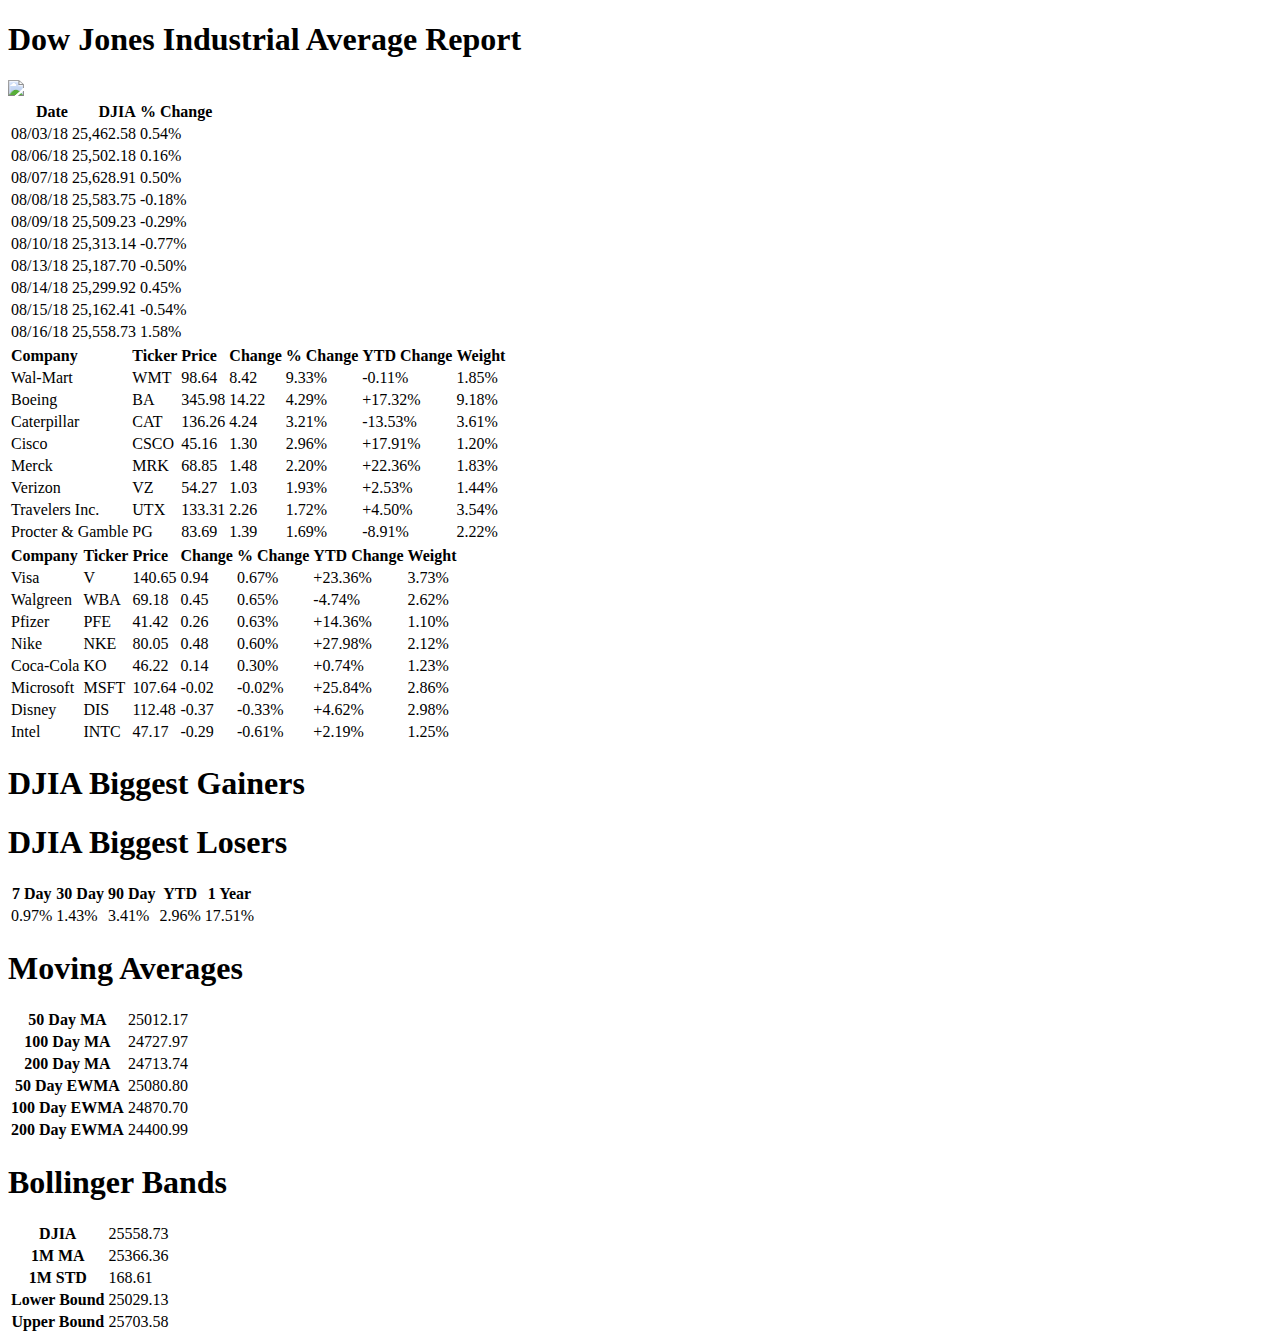
==== DJIA/index.html @ ab0a3cf2 "Third Commit" ====
<!DOCTYPE html>
<html>
    <head>
        <title>Dow Jones Industrial Average Report</title>
        <link rel="stylesheet" href="/home/daily_reports/DJIA/DJIA.css" type="text/css">
        <style>
</style>
    </head>
    <body>
        <div class="background">
            <h1 class="header">Dow Jones Industrial Average Report</h1>
            <img class="graph" src="/home/daily_reports/DJIA/DowJonesIndustrialAverage.png">
            <table border="0" class="dataframe" id="DJIA">
  <thead>
    <tr style="text-align: right;">
      <th>Date</th>
      <th>DJIA</th>
      <th>% Change</th>
    </tr>
  </thead>
  <tbody>
    <tr>
      <td>08/03/18</td>
      <td>25,462.58</td>
      <td>0.54%</td>
    </tr>
    <tr>
      <td>08/06/18</td>
      <td>25,502.18</td>
      <td>0.16%</td>
    </tr>
    <tr>
      <td>08/07/18</td>
      <td>25,628.91</td>
      <td>0.50%</td>
    </tr>
    <tr>
      <td>08/08/18</td>
      <td>25,583.75</td>
      <td>-0.18%</td>
    </tr>
    <tr>
      <td>08/09/18</td>
      <td>25,509.23</td>
      <td>-0.29%</td>
    </tr>
    <tr>
      <td>08/10/18</td>
      <td>25,313.14</td>
      <td>-0.77%</td>
    </tr>
    <tr>
      <td>08/13/18</td>
      <td>25,187.70</td>
      <td>-0.50%</td>
    </tr>
    <tr>
      <td>08/14/18</td>
      <td>25,299.92</td>
      <td>0.45%</td>
    </tr>
    <tr>
      <td>08/15/18</td>
      <td>25,162.41</td>
      <td>-0.54%</td>
    </tr>
    <tr>
      <td>08/16/18</td>
      <td>25,558.73</td>
      <td>1.58%</td>
    </tr>
  </tbody>
</table>
            <table border="0" class="dataframe components" id="winners">
  <thead>
    <tr style="text-align: left;">
      <th>Company</th>
      <th>Ticker</th>
      <th>Price</th>
      <th>Change</th>
      <th>% Change</th>
      <th>YTD Change</th>
      <th>Weight</th>
    </tr>
  </thead>
  <tbody>
    <tr>
      <td>Wal-Mart</td>
      <td>WMT</td>
      <td>98.64</td>
      <td>8.42</td>
      <td>9.33%</td>
      <td>-0.11%</td>
      <td>1.85%</td>
    </tr>
    <tr>
      <td>Boeing</td>
      <td>BA</td>
      <td>345.98</td>
      <td>14.22</td>
      <td>4.29%</td>
      <td>+17.32%</td>
      <td>9.18%</td>
    </tr>
    <tr>
      <td>Caterpillar</td>
      <td>CAT</td>
      <td>136.26</td>
      <td>4.24</td>
      <td>3.21%</td>
      <td>-13.53%</td>
      <td>3.61%</td>
    </tr>
    <tr>
      <td>Cisco</td>
      <td>CSCO</td>
      <td>45.16</td>
      <td>1.30</td>
      <td>2.96%</td>
      <td>+17.91%</td>
      <td>1.20%</td>
    </tr>
    <tr>
      <td>Merck</td>
      <td>MRK</td>
      <td>68.85</td>
      <td>1.48</td>
      <td>2.20%</td>
      <td>+22.36%</td>
      <td>1.83%</td>
    </tr>
    <tr>
      <td>Verizon</td>
      <td>VZ</td>
      <td>54.27</td>
      <td>1.03</td>
      <td>1.93%</td>
      <td>+2.53%</td>
      <td>1.44%</td>
    </tr>
    <tr>
      <td>Travelers Inc.</td>
      <td>UTX</td>
      <td>133.31</td>
      <td>2.26</td>
      <td>1.72%</td>
      <td>+4.50%</td>
      <td>3.54%</td>
    </tr>
    <tr>
      <td>Procter &amp; Gamble</td>
      <td>PG</td>
      <td>83.69</td>
      <td>1.39</td>
      <td>1.69%</td>
      <td>-8.91%</td>
      <td>2.22%</td>
    </tr>
  </tbody>
</table>
            <table border="0" class="dataframe components" id="losers">
  <thead>
    <tr style="text-align: left;">
      <th>Company</th>
      <th>Ticker</th>
      <th>Price</th>
      <th>Change</th>
      <th>% Change</th>
      <th>YTD Change</th>
      <th>Weight</th>
    </tr>
  </thead>
  <tbody>
    <tr>
      <td>Visa</td>
      <td>V</td>
      <td>140.65</td>
      <td>0.94</td>
      <td>0.67%</td>
      <td>+23.36%</td>
      <td>3.73%</td>
    </tr>
    <tr>
      <td>Walgreen</td>
      <td>WBA</td>
      <td>69.18</td>
      <td>0.45</td>
      <td>0.65%</td>
      <td>-4.74%</td>
      <td>2.62%</td>
    </tr>
    <tr>
      <td>Pfizer</td>
      <td>PFE</td>
      <td>41.42</td>
      <td>0.26</td>
      <td>0.63%</td>
      <td>+14.36%</td>
      <td>1.10%</td>
    </tr>
    <tr>
      <td>Nike</td>
      <td>NKE</td>
      <td>80.05</td>
      <td>0.48</td>
      <td>0.60%</td>
      <td>+27.98%</td>
      <td>2.12%</td>
    </tr>
    <tr>
      <td>Coca-Cola</td>
      <td>KO</td>
      <td>46.22</td>
      <td>0.14</td>
      <td>0.30%</td>
      <td>+0.74%</td>
      <td>1.23%</td>
    </tr>
    <tr>
      <td>Microsoft</td>
      <td>MSFT</td>
      <td>107.64</td>
      <td>-0.02</td>
      <td>-0.02%</td>
      <td>+25.84%</td>
      <td>2.86%</td>
    </tr>
    <tr>
      <td>Disney</td>
      <td>DIS</td>
      <td>112.48</td>
      <td>-0.37</td>
      <td>-0.33%</td>
      <td>+4.62%</td>
      <td>2.98%</td>
    </tr>
    <tr>
      <td>Intel</td>
      <td>INTC</td>
      <td>47.17</td>
      <td>-0.29</td>
      <td>-0.61%</td>
      <td>+2.19%</td>
      <td>1.25%</td>
    </tr>
  </tbody>
</table>
            <h1 class="components-text" id="winners-text">DJIA Biggest Gainers</h1>
            <h1 class="components-text" id="losers-text">DJIA Biggest Losers</h1>
            <table class="change">
                <thead>
                    <tr>
                        <th>7 Day</th>
                        <th>30 Day</th>
                        <th>90 Day</th>
			<th>YTD</th>
			<th>1 Year</th>
                    </tr>
                </thead>
                <tbody>
                    <tr>
                        <td>0.97%</td>
                        <td>1.43%</td>
                        <td>3.41%</td>
			            <td>2.96%</td>
                        <td>17.51%</td>
                    </tr>
                </tbody>
            </table>
            <h1 class="technicals-text" id="MA">Moving Averages</h1>
            <table class="moving-averages">
                <tbody>
                    <tr>
                        <th>50 Day MA</th>
                        <td>25012.17</td>
                    </tr>
                    <tr>
                        <th>100 Day MA</th>
                        <td>24727.97</td>
                    </tr>
                    <tr>
                        <th>200 Day MA</th>
                        <td>24713.74</td>
                    </tr>
                    <tr>
                        <th>50 Day EWMA</th>
                        <td>25080.80</td>
                    </tr>
                    <tr>
                        <th>100 Day EWMA</th>
                        <td>24870.70</td>
                    </tr>
                    <tr>
                        <th>200 Day EWMA</th>
                        <td>24400.99</td>
                    </tr>
                </tbody>
            </table>
            <h1 class="technicals-text" id="BB">Bollinger Bands</h1>
            <table class="bollinger-bands">
                <tbody>
                    <tr>
                        <th>DJIA</th>
                        <td>25558.73</td>
                    </tr>
                    <tr>
                        <th>1M MA</th>
                        <td>25366.36</td>
                    </tr>
                    <tr>
                        <th>1M STD</th>
                        <td>168.61</td>
                    </tr>
                    <tr>
                        <th>Lower Bound</th>
                        <td>25029.13</td>
                    </tr>
                    <tr>
                        <th>Upper Bound</th>
                        <td>25703.58</td>
                    </tr>
                </tbody>
            </table>
        </div>
    </body>
</html>
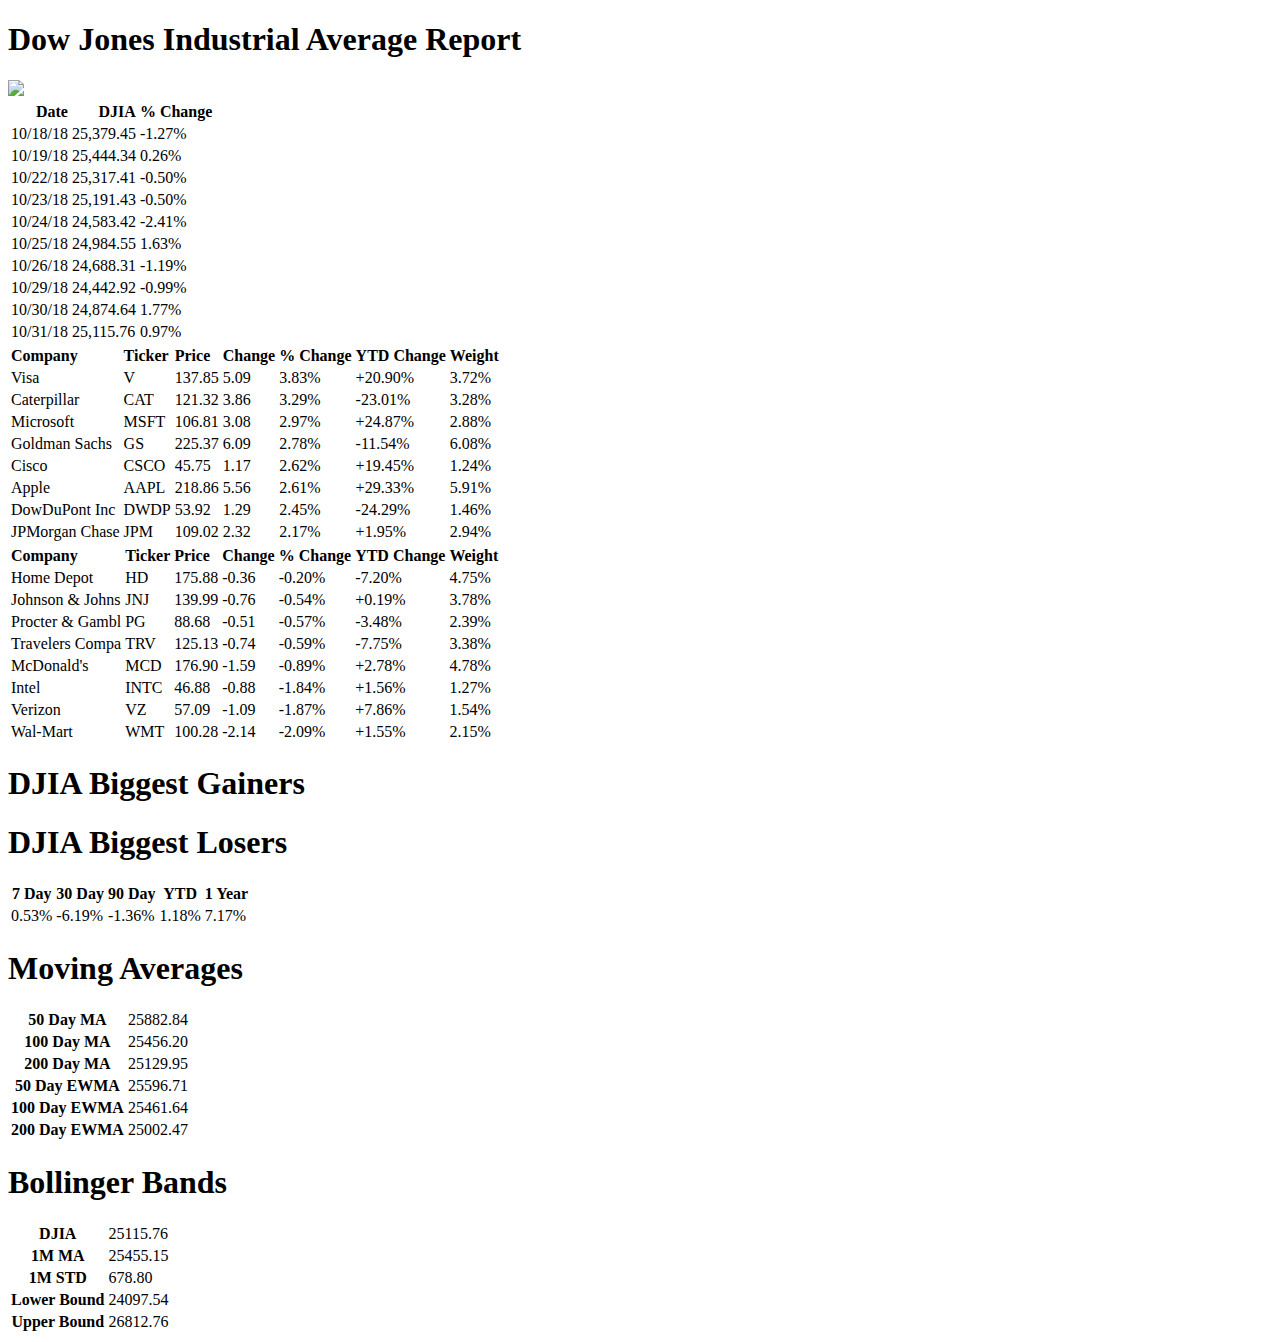
==== commit 1449d8a1: "Fourth Commit" ====
--- a/DJIA/index.html
+++ b/DJIA/index.html
@@ -20,54 +20,54 @@
   </thead>
   <tbody>
     <tr>
-      <td>08/03/18</td>
-      <td>25,462.58</td>
-      <td>0.54%</td>
-    </tr>
-    <tr>
-      <td>08/06/18</td>
-      <td>25,502.18</td>
-      <td>0.16%</td>
-    </tr>
-    <tr>
-      <td>08/07/18</td>
-      <td>25,628.91</td>
-      <td>0.50%</td>
-    </tr>
-    <tr>
-      <td>08/08/18</td>
-      <td>25,583.75</td>
-      <td>-0.18%</td>
-    </tr>
-    <tr>
-      <td>08/09/18</td>
-      <td>25,509.23</td>
-      <td>-0.29%</td>
-    </tr>
-    <tr>
-      <td>08/10/18</td>
-      <td>25,313.14</td>
-      <td>-0.77%</td>
-    </tr>
-    <tr>
-      <td>08/13/18</td>
-      <td>25,187.70</td>
+      <td>10/18/18</td>
+      <td>25,379.45</td>
+      <td>-1.27%</td>
+    </tr>
+    <tr>
+      <td>10/19/18</td>
+      <td>25,444.34</td>
+      <td>0.26%</td>
+    </tr>
+    <tr>
+      <td>10/22/18</td>
+      <td>25,317.41</td>
       <td>-0.50%</td>
     </tr>
     <tr>
-      <td>08/14/18</td>
-      <td>25,299.92</td>
-      <td>0.45%</td>
-    </tr>
-    <tr>
-      <td>08/15/18</td>
-      <td>25,162.41</td>
-      <td>-0.54%</td>
-    </tr>
-    <tr>
-      <td>08/16/18</td>
-      <td>25,558.73</td>
-      <td>1.58%</td>
+      <td>10/23/18</td>
+      <td>25,191.43</td>
+      <td>-0.50%</td>
+    </tr>
+    <tr>
+      <td>10/24/18</td>
+      <td>24,583.42</td>
+      <td>-2.41%</td>
+    </tr>
+    <tr>
+      <td>10/25/18</td>
+      <td>24,984.55</td>
+      <td>1.63%</td>
+    </tr>
+    <tr>
+      <td>10/26/18</td>
+      <td>24,688.31</td>
+      <td>-1.19%</td>
+    </tr>
+    <tr>
+      <td>10/29/18</td>
+      <td>24,442.92</td>
+      <td>-0.99%</td>
+    </tr>
+    <tr>
+      <td>10/30/18</td>
+      <td>24,874.64</td>
+      <td>1.77%</td>
+    </tr>
+    <tr>
+      <td>10/31/18</td>
+      <td>25,115.76</td>
+      <td>0.97%</td>
     </tr>
   </tbody>
 </table>
@@ -85,76 +85,76 @@
   </thead>
   <tbody>
     <tr>
-      <td>Wal-Mart</td>
-      <td>WMT</td>
-      <td>98.64</td>
-      <td>8.42</td>
-      <td>9.33%</td>
-      <td>-0.11%</td>
-      <td>1.85%</td>
-    </tr>
-    <tr>
-      <td>Boeing</td>
-      <td>BA</td>
-      <td>345.98</td>
-      <td>14.22</td>
-      <td>4.29%</td>
-      <td>+17.32%</td>
-      <td>9.18%</td>
+      <td>Visa</td>
+      <td>V</td>
+      <td>137.85</td>
+      <td>5.09</td>
+      <td>3.83%</td>
+      <td>+20.90%</td>
+      <td>3.72%</td>
     </tr>
     <tr>
       <td>Caterpillar</td>
       <td>CAT</td>
-      <td>136.26</td>
-      <td>4.24</td>
-      <td>3.21%</td>
-      <td>-13.53%</td>
-      <td>3.61%</td>
+      <td>121.32</td>
+      <td>3.86</td>
+      <td>3.29%</td>
+      <td>-23.01%</td>
+      <td>3.28%</td>
+    </tr>
+    <tr>
+      <td>Microsoft</td>
+      <td>MSFT</td>
+      <td>106.81</td>
+      <td>3.08</td>
+      <td>2.97%</td>
+      <td>+24.87%</td>
+      <td>2.88%</td>
+    </tr>
+    <tr>
+      <td>Goldman Sachs</td>
+      <td>GS</td>
+      <td>225.37</td>
+      <td>6.09</td>
+      <td>2.78%</td>
+      <td>-11.54%</td>
+      <td>6.08%</td>
     </tr>
     <tr>
       <td>Cisco</td>
       <td>CSCO</td>
-      <td>45.16</td>
-      <td>1.30</td>
-      <td>2.96%</td>
-      <td>+17.91%</td>
-      <td>1.20%</td>
-    </tr>
-    <tr>
-      <td>Merck</td>
-      <td>MRK</td>
-      <td>68.85</td>
-      <td>1.48</td>
-      <td>2.20%</td>
-      <td>+22.36%</td>
-      <td>1.83%</td>
-    </tr>
-    <tr>
-      <td>Verizon</td>
-      <td>VZ</td>
-      <td>54.27</td>
-      <td>1.03</td>
-      <td>1.93%</td>
-      <td>+2.53%</td>
-      <td>1.44%</td>
-    </tr>
-    <tr>
-      <td>Travelers Inc.</td>
-      <td>UTX</td>
-      <td>133.31</td>
-      <td>2.26</td>
-      <td>1.72%</td>
-      <td>+4.50%</td>
-      <td>3.54%</td>
-    </tr>
-    <tr>
-      <td>Procter &amp; Gamble</td>
-      <td>PG</td>
-      <td>83.69</td>
-      <td>1.39</td>
-      <td>1.69%</td>
-      <td>-8.91%</td>
-      <td>2.22%</td>
+      <td>45.75</td>
+      <td>1.17</td>
+      <td>2.62%</td>
+      <td>+19.45%</td>
+      <td>1.24%</td>
+    </tr>
+    <tr>
+      <td>Apple</td>
+      <td>AAPL</td>
+      <td>218.86</td>
+      <td>5.56</td>
+      <td>2.61%</td>
+      <td>+29.33%</td>
+      <td>5.91%</td>
+    </tr>
+    <tr>
+      <td>DowDuPont Inc</td>
+      <td>DWDP</td>
+      <td>53.92</td>
+      <td>1.29</td>
+      <td>2.45%</td>
+      <td>-24.29%</td>
+      <td>1.46%</td>
+    </tr>
+    <tr>
+      <td>JPMorgan Chase</td>
+      <td>JPM</td>
+      <td>109.02</td>
+      <td>2.32</td>
+      <td>2.17%</td>
+      <td>+1.95%</td>
+      <td>2.94%</td>
     </tr>
   </tbody>
 </table>
@@ -172,76 +172,76 @@
   </thead>
   <tbody>
     <tr>
-      <td>Visa</td>
-      <td>V</td>
-      <td>140.65</td>
-      <td>0.94</td>
-      <td>0.67%</td>
-      <td>+23.36%</td>
-      <td>3.73%</td>
-    </tr>
-    <tr>
-      <td>Walgreen</td>
-      <td>WBA</td>
-      <td>69.18</td>
-      <td>0.45</td>
-      <td>0.65%</td>
-      <td>-4.74%</td>
-      <td>2.62%</td>
-    </tr>
-    <tr>
-      <td>Pfizer</td>
-      <td>PFE</td>
-      <td>41.42</td>
-      <td>0.26</td>
-      <td>0.63%</td>
-      <td>+14.36%</td>
-      <td>1.10%</td>
-    </tr>
-    <tr>
-      <td>Nike</td>
-      <td>NKE</td>
-      <td>80.05</td>
-      <td>0.48</td>
-      <td>0.60%</td>
-      <td>+27.98%</td>
-      <td>2.12%</td>
-    </tr>
-    <tr>
-      <td>Coca-Cola</td>
-      <td>KO</td>
-      <td>46.22</td>
-      <td>0.14</td>
-      <td>0.30%</td>
-      <td>+0.74%</td>
-      <td>1.23%</td>
-    </tr>
-    <tr>
-      <td>Microsoft</td>
-      <td>MSFT</td>
-      <td>107.64</td>
-      <td>-0.02</td>
-      <td>-0.02%</td>
-      <td>+25.84%</td>
-      <td>2.86%</td>
-    </tr>
-    <tr>
-      <td>Disney</td>
-      <td>DIS</td>
-      <td>112.48</td>
-      <td>-0.37</td>
-      <td>-0.33%</td>
-      <td>+4.62%</td>
-      <td>2.98%</td>
+      <td>Home Depot</td>
+      <td>HD</td>
+      <td>175.88</td>
+      <td>-0.36</td>
+      <td>-0.20%</td>
+      <td>-7.20%</td>
+      <td>4.75%</td>
+    </tr>
+    <tr>
+      <td>Johnson &amp; Johns</td>
+      <td>JNJ</td>
+      <td>139.99</td>
+      <td>-0.76</td>
+      <td>-0.54%</td>
+      <td>+0.19%</td>
+      <td>3.78%</td>
+    </tr>
+    <tr>
+      <td>Procter &amp; Gambl</td>
+      <td>PG</td>
+      <td>88.68</td>
+      <td>-0.51</td>
+      <td>-0.57%</td>
+      <td>-3.48%</td>
+      <td>2.39%</td>
+    </tr>
+    <tr>
+      <td>Travelers Compa</td>
+      <td>TRV</td>
+      <td>125.13</td>
+      <td>-0.74</td>
+      <td>-0.59%</td>
+      <td>-7.75%</td>
+      <td>3.38%</td>
+    </tr>
+    <tr>
+      <td>McDonald's</td>
+      <td>MCD</td>
+      <td>176.90</td>
+      <td>-1.59</td>
+      <td>-0.89%</td>
+      <td>+2.78%</td>
+      <td>4.78%</td>
     </tr>
     <tr>
       <td>Intel</td>
       <td>INTC</td>
-      <td>47.17</td>
-      <td>-0.29</td>
-      <td>-0.61%</td>
-      <td>+2.19%</td>
-      <td>1.25%</td>
+      <td>46.88</td>
+      <td>-0.88</td>
+      <td>-1.84%</td>
+      <td>+1.56%</td>
+      <td>1.27%</td>
+    </tr>
+    <tr>
+      <td>Verizon</td>
+      <td>VZ</td>
+      <td>57.09</td>
+      <td>-1.09</td>
+      <td>-1.87%</td>
+      <td>+7.86%</td>
+      <td>1.54%</td>
+    </tr>
+    <tr>
+      <td>Wal-Mart</td>
+      <td>WMT</td>
+      <td>100.28</td>
+      <td>-2.14</td>
+      <td>-2.09%</td>
+      <td>+1.55%</td>
+      <td>2.15%</td>
     </tr>
   </tbody>
 </table>
@@ -259,11 +259,11 @@
                 </thead>
                 <tbody>
                     <tr>
-                        <td>0.97%</td>
-                        <td>1.43%</td>
-                        <td>3.41%</td>
-			            <td>2.96%</td>
-                        <td>17.51%</td>
+                        <td>0.53%</td>
+                        <td>-6.19%</td>
+                        <td>-1.36%</td>
+			            <td>1.18%</td>
+                        <td>7.17%</td>
                     </tr>
                 </tbody>
             </table>
@@ -272,27 +272,27 @@
                 <tbody>
                     <tr>
                         <th>50 Day MA</th>
-                        <td>25012.17</td>
+                        <td>25882.84</td>
                     </tr>
                     <tr>
                         <th>100 Day MA</th>
-                        <td>24727.97</td>
+                        <td>25456.20</td>
                     </tr>
                     <tr>
                         <th>200 Day MA</th>
-                        <td>24713.74</td>
+                        <td>25129.95</td>
                     </tr>
                     <tr>
                         <th>50 Day EWMA</th>
-                        <td>25080.80</td>
+                        <td>25596.71</td>
                     </tr>
                     <tr>
                         <th>100 Day EWMA</th>
-                        <td>24870.70</td>
+                        <td>25461.64</td>
                     </tr>
                     <tr>
                         <th>200 Day EWMA</th>
-                        <td>24400.99</td>
+                        <td>25002.47</td>
                     </tr>
                 </tbody>
             </table>
@@ -301,23 +301,23 @@
                 <tbody>
                     <tr>
                         <th>DJIA</th>
-                        <td>25558.73</td>
+                        <td>25115.76</td>
                     </tr>
                     <tr>
                         <th>1M MA</th>
-                        <td>25366.36</td>
+                        <td>25455.15</td>
                     </tr>
                     <tr>
                         <th>1M STD</th>
-                        <td>168.61</td>
+                        <td>678.80</td>
                     </tr>
                     <tr>
                         <th>Lower Bound</th>
-                        <td>25029.13</td>
+                        <td>24097.54</td>
                     </tr>
                     <tr>
                         <th>Upper Bound</th>
-                        <td>25703.58</td>
+                        <td>26812.76</td>
                     </tr>
                 </tbody>
             </table>
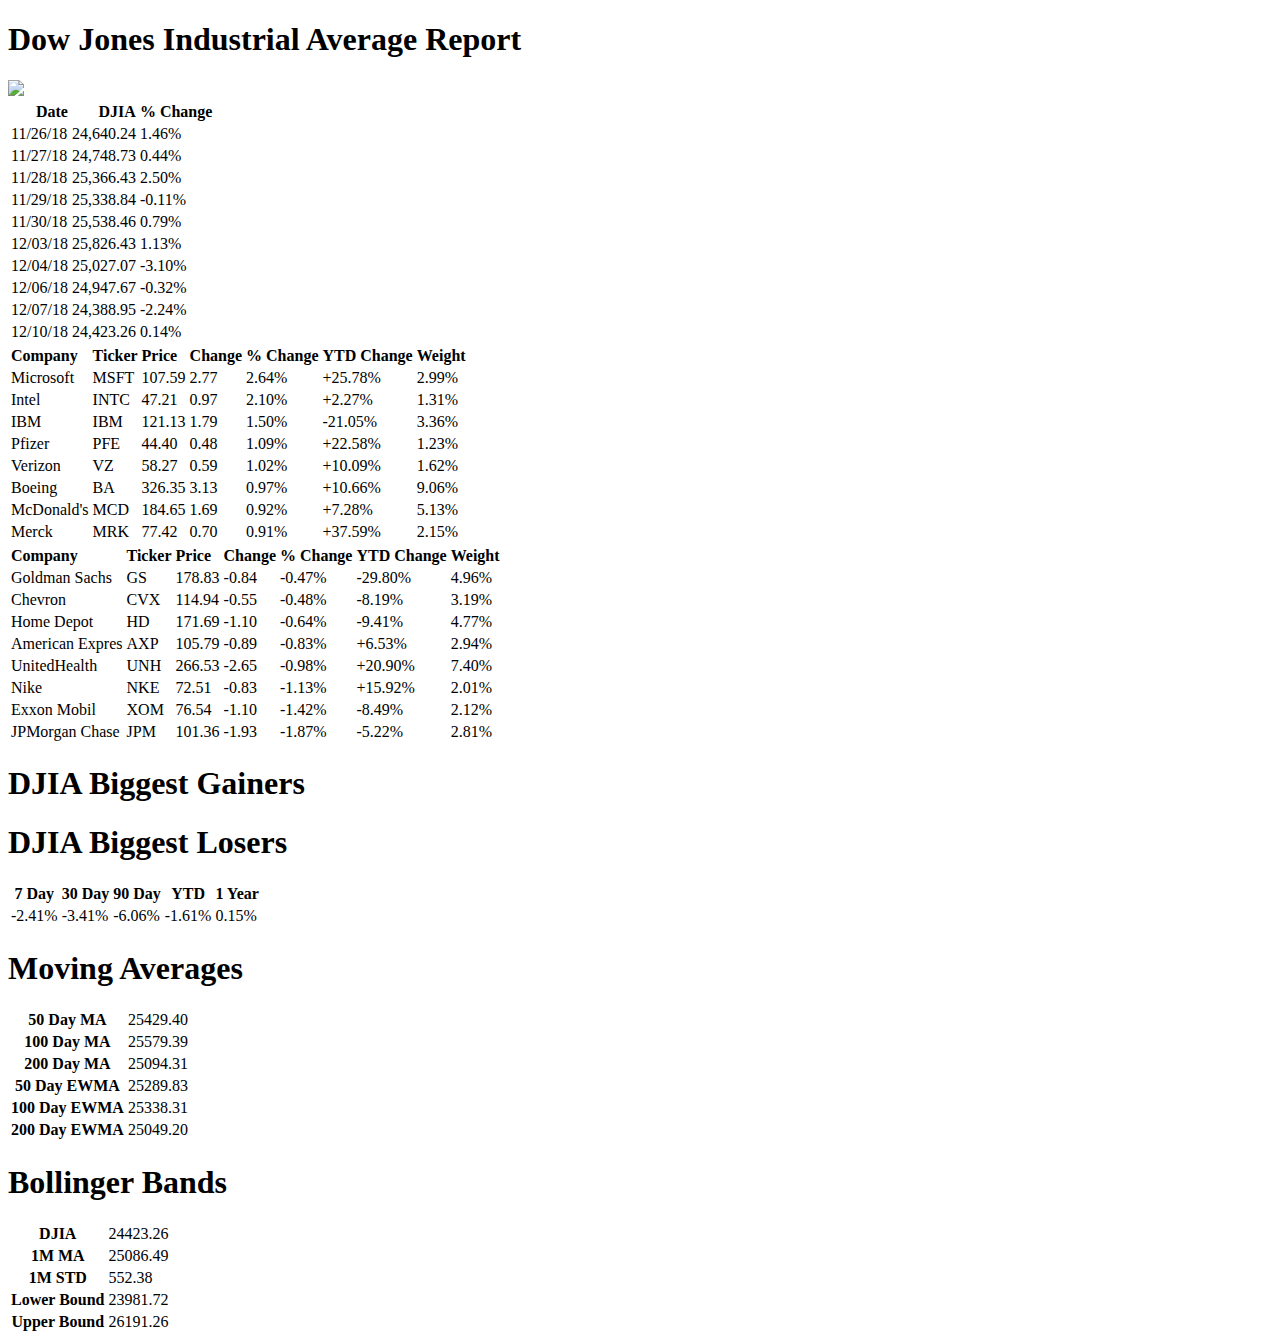
==== commit 0dc9ab37: "redeployed program" ====
--- a/DJIA/index.html
+++ b/DJIA/index.html
@@ -20,54 +20,54 @@
   </thead>
   <tbody>
     <tr>
-      <td>10/18/18</td>
-      <td>25,379.45</td>
-      <td>-1.27%</td>
-    </tr>
-    <tr>
-      <td>10/19/18</td>
-      <td>25,444.34</td>
-      <td>0.26%</td>
-    </tr>
-    <tr>
-      <td>10/22/18</td>
-      <td>25,317.41</td>
-      <td>-0.50%</td>
-    </tr>
-    <tr>
-      <td>10/23/18</td>
-      <td>25,191.43</td>
-      <td>-0.50%</td>
-    </tr>
-    <tr>
-      <td>10/24/18</td>
-      <td>24,583.42</td>
-      <td>-2.41%</td>
-    </tr>
-    <tr>
-      <td>10/25/18</td>
-      <td>24,984.55</td>
-      <td>1.63%</td>
-    </tr>
-    <tr>
-      <td>10/26/18</td>
-      <td>24,688.31</td>
-      <td>-1.19%</td>
-    </tr>
-    <tr>
-      <td>10/29/18</td>
-      <td>24,442.92</td>
-      <td>-0.99%</td>
-    </tr>
-    <tr>
-      <td>10/30/18</td>
-      <td>24,874.64</td>
-      <td>1.77%</td>
-    </tr>
-    <tr>
-      <td>10/31/18</td>
-      <td>25,115.76</td>
-      <td>0.97%</td>
+      <td>11/26/18</td>
+      <td>24,640.24</td>
+      <td>1.46%</td>
+    </tr>
+    <tr>
+      <td>11/27/18</td>
+      <td>24,748.73</td>
+      <td>0.44%</td>
+    </tr>
+    <tr>
+      <td>11/28/18</td>
+      <td>25,366.43</td>
+      <td>2.50%</td>
+    </tr>
+    <tr>
+      <td>11/29/18</td>
+      <td>25,338.84</td>
+      <td>-0.11%</td>
+    </tr>
+    <tr>
+      <td>11/30/18</td>
+      <td>25,538.46</td>
+      <td>0.79%</td>
+    </tr>
+    <tr>
+      <td>12/03/18</td>
+      <td>25,826.43</td>
+      <td>1.13%</td>
+    </tr>
+    <tr>
+      <td>12/04/18</td>
+      <td>25,027.07</td>
+      <td>-3.10%</td>
+    </tr>
+    <tr>
+      <td>12/06/18</td>
+      <td>24,947.67</td>
+      <td>-0.32%</td>
+    </tr>
+    <tr>
+      <td>12/07/18</td>
+      <td>24,388.95</td>
+      <td>-2.24%</td>
+    </tr>
+    <tr>
+      <td>12/10/18</td>
+      <td>24,423.26</td>
+      <td>0.14%</td>
     </tr>
   </tbody>
 </table>
@@ -85,76 +85,76 @@
   </thead>
   <tbody>
     <tr>
-      <td>Visa</td>
-      <td>V</td>
-      <td>137.85</td>
-      <td>5.09</td>
-      <td>3.83%</td>
-      <td>+20.90%</td>
-      <td>3.72%</td>
-    </tr>
-    <tr>
-      <td>Caterpillar</td>
-      <td>CAT</td>
-      <td>121.32</td>
-      <td>3.86</td>
-      <td>3.29%</td>
-      <td>-23.01%</td>
-      <td>3.28%</td>
-    </tr>
-    <tr>
       <td>Microsoft</td>
       <td>MSFT</td>
-      <td>106.81</td>
-      <td>3.08</td>
-      <td>2.97%</td>
-      <td>+24.87%</td>
-      <td>2.88%</td>
-    </tr>
-    <tr>
-      <td>Goldman Sachs</td>
-      <td>GS</td>
-      <td>225.37</td>
-      <td>6.09</td>
-      <td>2.78%</td>
-      <td>-11.54%</td>
-      <td>6.08%</td>
-    </tr>
-    <tr>
-      <td>Cisco</td>
-      <td>CSCO</td>
-      <td>45.75</td>
-      <td>1.17</td>
-      <td>2.62%</td>
-      <td>+19.45%</td>
-      <td>1.24%</td>
-    </tr>
-    <tr>
-      <td>Apple</td>
-      <td>AAPL</td>
-      <td>218.86</td>
-      <td>5.56</td>
-      <td>2.61%</td>
-      <td>+29.33%</td>
-      <td>5.91%</td>
-    </tr>
-    <tr>
-      <td>DowDuPont Inc</td>
-      <td>DWDP</td>
-      <td>53.92</td>
-      <td>1.29</td>
-      <td>2.45%</td>
-      <td>-24.29%</td>
-      <td>1.46%</td>
-    </tr>
-    <tr>
-      <td>JPMorgan Chase</td>
-      <td>JPM</td>
-      <td>109.02</td>
-      <td>2.32</td>
-      <td>2.17%</td>
-      <td>+1.95%</td>
-      <td>2.94%</td>
+      <td>107.59</td>
+      <td>2.77</td>
+      <td>2.64%</td>
+      <td>+25.78%</td>
+      <td>2.99%</td>
+    </tr>
+    <tr>
+      <td>Intel</td>
+      <td>INTC</td>
+      <td>47.21</td>
+      <td>0.97</td>
+      <td>2.10%</td>
+      <td>+2.27%</td>
+      <td>1.31%</td>
+    </tr>
+    <tr>
+      <td>IBM</td>
+      <td>IBM</td>
+      <td>121.13</td>
+      <td>1.79</td>
+      <td>1.50%</td>
+      <td>-21.05%</td>
+      <td>3.36%</td>
+    </tr>
+    <tr>
+      <td>Pfizer</td>
+      <td>PFE</td>
+      <td>44.40</td>
+      <td>0.48</td>
+      <td>1.09%</td>
+      <td>+22.58%</td>
+      <td>1.23%</td>
+    </tr>
+    <tr>
+      <td>Verizon</td>
+      <td>VZ</td>
+      <td>58.27</td>
+      <td>0.59</td>
+      <td>1.02%</td>
+      <td>+10.09%</td>
+      <td>1.62%</td>
+    </tr>
+    <tr>
+      <td>Boeing</td>
+      <td>BA</td>
+      <td>326.35</td>
+      <td>3.13</td>
+      <td>0.97%</td>
+      <td>+10.66%</td>
+      <td>9.06%</td>
+    </tr>
+    <tr>
+      <td>McDonald's</td>
+      <td>MCD</td>
+      <td>184.65</td>
+      <td>1.69</td>
+      <td>0.92%</td>
+      <td>+7.28%</td>
+      <td>5.13%</td>
+    </tr>
+    <tr>
+      <td>Merck</td>
+      <td>MRK</td>
+      <td>77.42</td>
+      <td>0.70</td>
+      <td>0.91%</td>
+      <td>+37.59%</td>
+      <td>2.15%</td>
     </tr>
   </tbody>
 </table>
@@ -172,76 +172,76 @@
   </thead>
   <tbody>
     <tr>
+      <td>Goldman Sachs</td>
+      <td>GS</td>
+      <td>178.83</td>
+      <td>-0.84</td>
+      <td>-0.47%</td>
+      <td>-29.80%</td>
+      <td>4.96%</td>
+    </tr>
+    <tr>
+      <td>Chevron</td>
+      <td>CVX</td>
+      <td>114.94</td>
+      <td>-0.55</td>
+      <td>-0.48%</td>
+      <td>-8.19%</td>
+      <td>3.19%</td>
+    </tr>
+    <tr>
       <td>Home Depot</td>
       <td>HD</td>
-      <td>175.88</td>
-      <td>-0.36</td>
-      <td>-0.20%</td>
-      <td>-7.20%</td>
-      <td>4.75%</td>
-    </tr>
-    <tr>
-      <td>Johnson &amp; Johns</td>
-      <td>JNJ</td>
-      <td>139.99</td>
-      <td>-0.76</td>
-      <td>-0.54%</td>
-      <td>+0.19%</td>
-      <td>3.78%</td>
-    </tr>
-    <tr>
-      <td>Procter &amp; Gambl</td>
-      <td>PG</td>
-      <td>88.68</td>
-      <td>-0.51</td>
-      <td>-0.57%</td>
-      <td>-3.48%</td>
-      <td>2.39%</td>
-    </tr>
-    <tr>
-      <td>Travelers Compa</td>
-      <td>TRV</td>
-      <td>125.13</td>
-      <td>-0.74</td>
-      <td>-0.59%</td>
-      <td>-7.75%</td>
-      <td>3.38%</td>
-    </tr>
-    <tr>
-      <td>McDonald's</td>
-      <td>MCD</td>
-      <td>176.90</td>
-      <td>-1.59</td>
-      <td>-0.89%</td>
-      <td>+2.78%</td>
-      <td>4.78%</td>
-    </tr>
-    <tr>
-      <td>Intel</td>
-      <td>INTC</td>
-      <td>46.88</td>
-      <td>-0.88</td>
-      <td>-1.84%</td>
-      <td>+1.56%</td>
-      <td>1.27%</td>
-    </tr>
-    <tr>
-      <td>Verizon</td>
-      <td>VZ</td>
-      <td>57.09</td>
-      <td>-1.09</td>
+      <td>171.69</td>
+      <td>-1.10</td>
+      <td>-0.64%</td>
+      <td>-9.41%</td>
+      <td>4.77%</td>
+    </tr>
+    <tr>
+      <td>American Expres</td>
+      <td>AXP</td>
+      <td>105.79</td>
+      <td>-0.89</td>
+      <td>-0.83%</td>
+      <td>+6.53%</td>
+      <td>2.94%</td>
+    </tr>
+    <tr>
+      <td>UnitedHealth</td>
+      <td>UNH</td>
+      <td>266.53</td>
+      <td>-2.65</td>
+      <td>-0.98%</td>
+      <td>+20.90%</td>
+      <td>7.40%</td>
+    </tr>
+    <tr>
+      <td>Nike</td>
+      <td>NKE</td>
+      <td>72.51</td>
+      <td>-0.83</td>
+      <td>-1.13%</td>
+      <td>+15.92%</td>
+      <td>2.01%</td>
+    </tr>
+    <tr>
+      <td>Exxon Mobil</td>
+      <td>XOM</td>
+      <td>76.54</td>
+      <td>-1.10</td>
+      <td>-1.42%</td>
+      <td>-8.49%</td>
+      <td>2.12%</td>
+    </tr>
+    <tr>
+      <td>JPMorgan Chase</td>
+      <td>JPM</td>
+      <td>101.36</td>
+      <td>-1.93</td>
       <td>-1.87%</td>
-      <td>+7.86%</td>
-      <td>1.54%</td>
-    </tr>
-    <tr>
-      <td>Wal-Mart</td>
-      <td>WMT</td>
-      <td>100.28</td>
-      <td>-2.14</td>
-      <td>-2.09%</td>
-      <td>+1.55%</td>
-      <td>2.15%</td>
+      <td>-5.22%</td>
+      <td>2.81%</td>
     </tr>
   </tbody>
 </table>
@@ -259,11 +259,11 @@
                 </thead>
                 <tbody>
                     <tr>
-                        <td>0.53%</td>
-                        <td>-6.19%</td>
-                        <td>-1.36%</td>
-			            <td>1.18%</td>
-                        <td>7.17%</td>
+                        <td>-2.41%</td>
+                        <td>-3.41%</td>
+                        <td>-6.06%</td>
+			            <td>-1.61%</td>
+                        <td>0.15%</td>
                     </tr>
                 </tbody>
             </table>
@@ -272,27 +272,27 @@
                 <tbody>
                     <tr>
                         <th>50 Day MA</th>
-                        <td>25882.84</td>
+                        <td>25429.40</td>
                     </tr>
                     <tr>
                         <th>100 Day MA</th>
-                        <td>25456.20</td>
+                        <td>25579.39</td>
                     </tr>
                     <tr>
                         <th>200 Day MA</th>
-                        <td>25129.95</td>
+                        <td>25094.31</td>
                     </tr>
                     <tr>
                         <th>50 Day EWMA</th>
-                        <td>25596.71</td>
+                        <td>25289.83</td>
                     </tr>
                     <tr>
                         <th>100 Day EWMA</th>
-                        <td>25461.64</td>
+                        <td>25338.31</td>
                     </tr>
                     <tr>
                         <th>200 Day EWMA</th>
-                        <td>25002.47</td>
+                        <td>25049.20</td>
                     </tr>
                 </tbody>
             </table>
@@ -301,23 +301,23 @@
                 <tbody>
                     <tr>
                         <th>DJIA</th>
-                        <td>25115.76</td>
+                        <td>24423.26</td>
                     </tr>
                     <tr>
                         <th>1M MA</th>
-                        <td>25455.15</td>
+                        <td>25086.49</td>
                     </tr>
                     <tr>
                         <th>1M STD</th>
-                        <td>678.80</td>
+                        <td>552.38</td>
                     </tr>
                     <tr>
                         <th>Lower Bound</th>
-                        <td>24097.54</td>
+                        <td>23981.72</td>
                     </tr>
                     <tr>
                         <th>Upper Bound</th>
-                        <td>26812.76</td>
+                        <td>26191.26</td>
                     </tr>
                 </tbody>
             </table>
